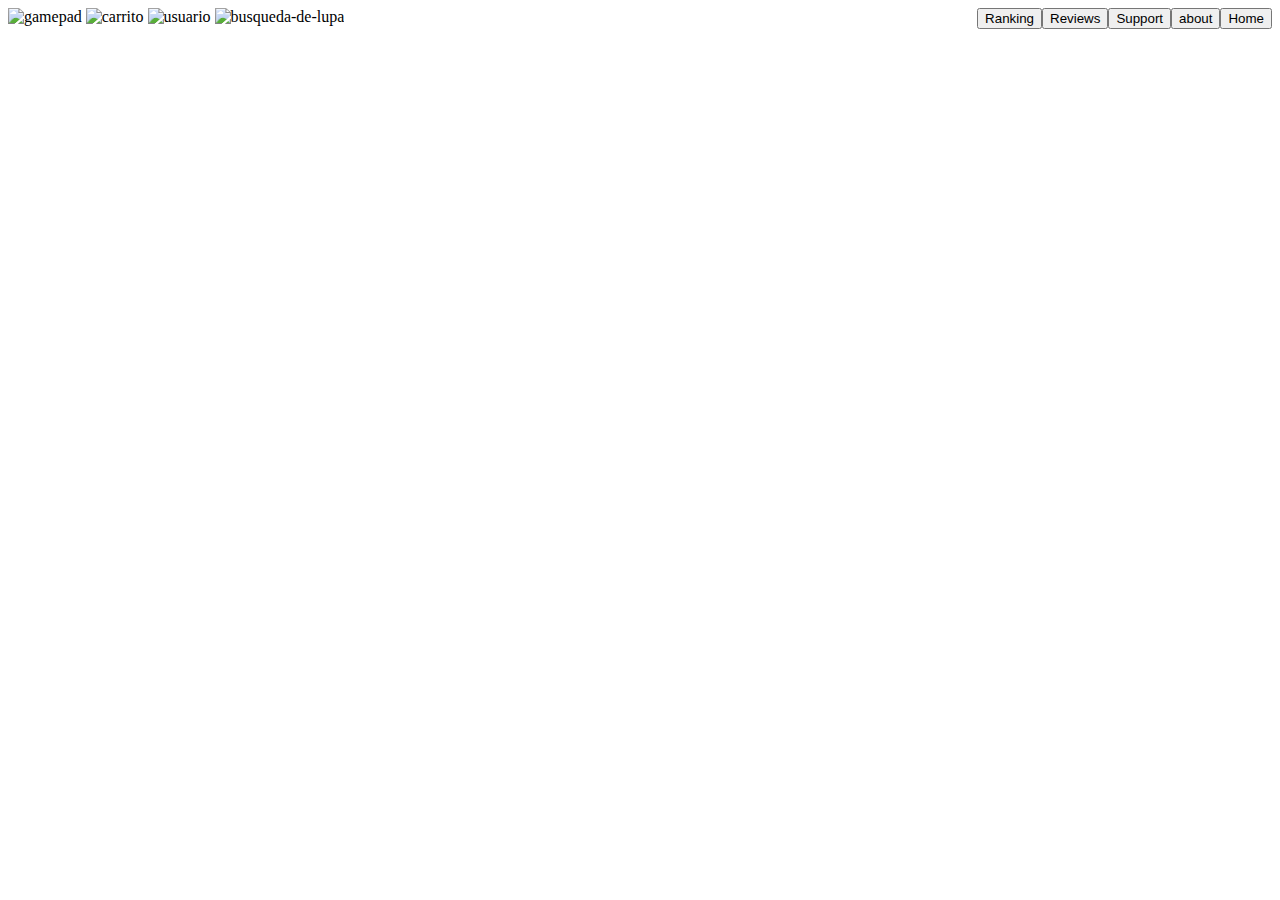
==== CarritoDeCompra/inde.html @ fd74c6d4 "avance" ====
<!DOCTYPE html>
<html lang="es">
  <head>
    <meta charset="UTF-8" />
    <meta http-equiv="X-UA-Compatible" content="IE=edge" />
    <meta name="viewport" content="width=device-width, initial-scale=1.0" />
    <link
      href="https://cdn.jsdelivr.net/npm/bootstrap@5.2.1/dist/css/bootstrap.min.css"
      rel="stylesheet"
      integrity="sha384-iYQeCzEYFbKjA/T2uDLTpkwGzCiq6soy8tYaI1GyVh/UjpbCx/TYkiZhlZB6+fzT"
      crossorigin="anonymous"
    />
    <script
      src="https://cdn.jsdelivr.net/npm/bootstrap@5.2.1/dist/js/bootstrap.bundle.min.js"
      integrity="sha384-u1OknCvxWvY5kfmNBILK2hRnQC3Pr17a+RTT6rIHI7NnikvbZlHgTPOOmMi466C8"
      crossorigin="anonymous"
    ></script>
    <title>CarritodeCompras</title>
  </head>
  <body>
    <div>
      <img id="gamepad" src="gamepad-console.png" alt="gamepad" />
      <img id="carrito" src="carrito-de-compras.png" alt="carrito" />
      <img id="usuario" src="usuario.png" alt="usuario" />
      <img id="busqueda" src="busqueda-de-lupa.png" alt="busqueda-de-lupa" />
      <button class="boton" style="float: right">Home</button>
      <button class="boton" style="float: right">about</button>
      <button class="boton" style="float: right">Support</button>
      <button class="boton" style="float: right">Reviews</button>
      <button class="boton" style="float: right">Ranking</button>
    </div>
    <br />
    <div>
      <div></div>
    </div>
    <div>
      <div></div>
      <div></div>
      <div></div>
      <div></div>
      <div></div>
      <div></div>
    </div>
  </body>
</html>
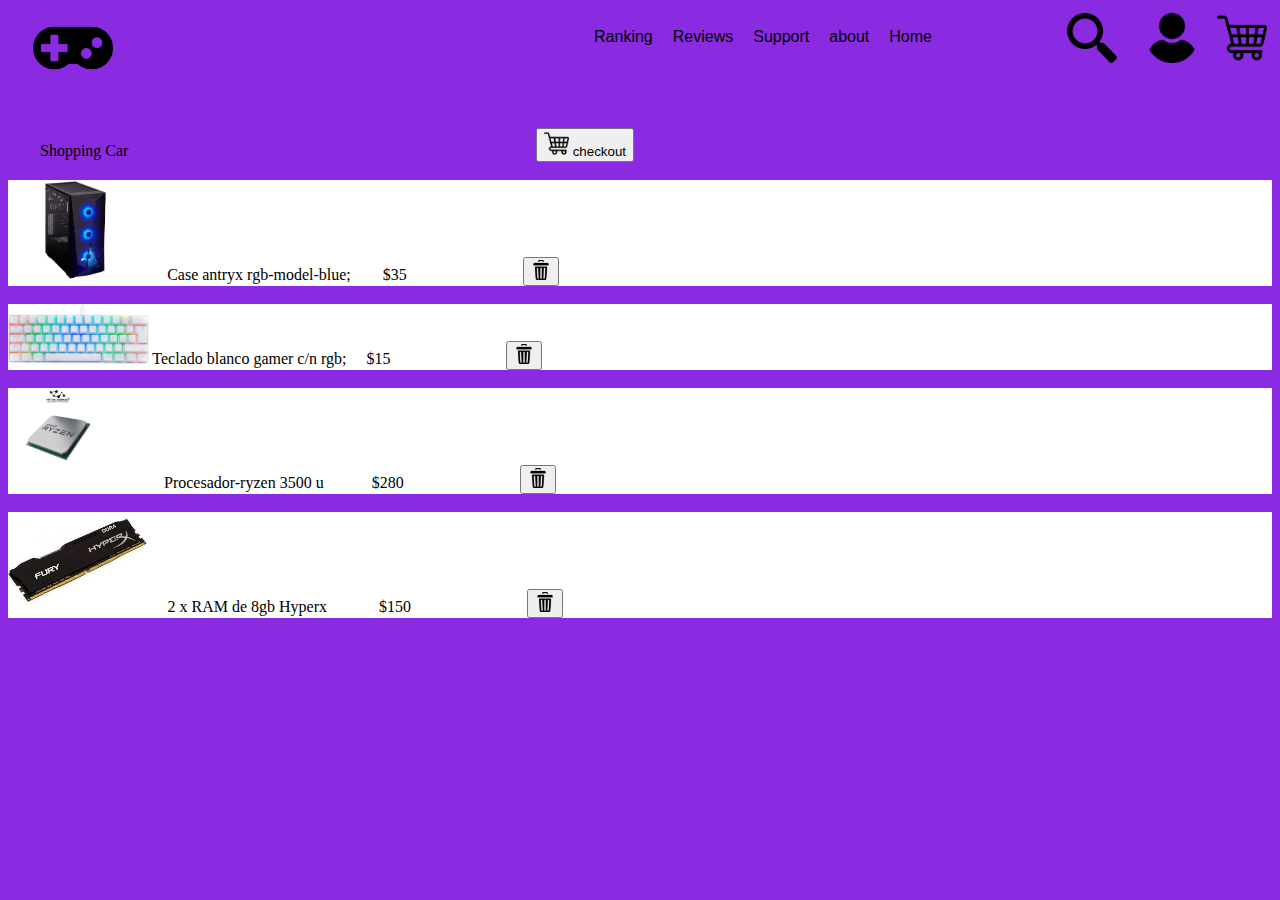
==== commit a334d9e2: "exa" ====
--- a/CarritoDeCompra/inde.html
+++ b/CarritoDeCompra/inde.html
@@ -15,14 +15,19 @@
       integrity="sha384-u1OknCvxWvY5kfmNBILK2hRnQC3Pr17a+RTT6rIHI7NnikvbZlHgTPOOmMi466C8"
       crossorigin="anonymous"
     ></script>
+    <link rel="stylesheet" href="style2.css" />
     <title>CarritodeCompras</title>
   </head>
   <body>
     <div>
-      <img id="gamepad" src="gamepad-console.png" alt="gamepad" />
-      <img id="carrito" src="carrito-de-compras.png" alt="carrito" />
-      <img id="usuario" src="usuario.png" alt="usuario" />
-      <img id="busqueda" src="busqueda-de-lupa.png" alt="busqueda-de-lupa" />
+      <img id="gamepad" src="/log in/gamepad-console.png" alt="gamepad" />
+      <img id="carrito" src="/log in/carrito-de-compras.png" alt="carrito" />
+      <img id="usuario" src="/log in/usuario.png" alt="usuario" />
+      <img
+        id="busqueda"
+        src="/log in/busqueda-de-lupa.png"
+        alt="busqueda-de-lupa"
+      />
       <button class="boton" style="float: right">Home</button>
       <button class="boton" style="float: right">about</button>
       <button class="boton" style="float: right">Support</button>
@@ -30,16 +35,61 @@
       <button class="boton" style="float: right">Ranking</button>
     </div>
     <br />
+    <div class="h3" id="shop">Shopping Car</div>
     <div>
-      <div></div>
+      <button class="check" type="button">
+        <img
+          id="check"
+          src="/log in/carrito-de-compras.png"
+          alt=""
+          style="height: 25px"
+        />
+        checkout
+      </button>
     </div>
-    <div>
-      <div></div>
-      <div></div>
-      <div></div>
-      <div></div>
-      <div></div>
-      <div></div>
+    <br />
+    <div class="col-sm-4" style="background-color: white">
+      <img src="/CarritoDeCompra/case.jpg" style="height: 100px" alt="" />
+      &nbsp;&nbsp;&nbsp;&nbsp;&nbsp;Case antryx
+      rgb-model-blue;&nbsp;&nbsp;&nbsp;&nbsp;&nbsp;&nbsp;&nbsp;&nbsp;$35
+      <button id="eliminar">
+        <img style="height: 20px" src="/CarritoDeCompra/eliminar.png" alt="" />
+      </button>
+    </div>
+    <br />
+    <div class="col-sm-4 p-3" style="background-color: white">
+      <img
+        src="/CarritoDeCompra/imagen_teclado.jpg"
+        style="height: 60px"
+        alt=""
+      />
+      Teclado blanco gamer c/n rgb;&nbsp;&nbsp;&nbsp;&nbsp;&nbsp;$15
+      <button id="eliminar">
+        <img style="height: 20px" src="/CarritoDeCompra/eliminar.png" alt="" />
+      </button>
+    </div>
+    <br />
+    <div class="col-sm-4" style="background-color: white">
+      <img
+        src="/CarritoDeCompra/Procesador-Ryzen-5-3500-3.6GHz-4.png"
+        style="height: 100px"
+        alt=""
+      />
+      &nbsp;&nbsp;&nbsp;&nbsp;&nbsp;&nbsp;&nbsp;&nbsp;&nbsp;&nbsp;&nbsp;&nbsp;&nbsp;Procesador-ryzen
+      3500 u
+      &nbsp;&nbsp;&nbsp;&nbsp;&nbsp;&nbsp;&nbsp;&nbsp;&nbsp;&nbsp;&nbsp;$280
+      <button id="eliminar">
+        <img style="height: 20px" src="/CarritoDeCompra/eliminar.png" alt="" />
+      </button>
+    </div>
+    <br />
+    <div class="col-sm-4" style="background-color: white">
+      <img src="/CarritoDeCompra/ram.jpg" style="height: 100px" alt="" />
+      &nbsp;&nbsp;&nbsp;&nbsp;2 x RAM de 8gb
+      Hyperx&nbsp;&nbsp;&nbsp;&nbsp;&nbsp;&nbsp;&nbsp;&nbsp;&nbsp;&nbsp;&nbsp;&nbsp;&nbsp;$150
+      <button id="eliminar">
+        <img style="height: 20px" src="/CarritoDeCompra/eliminar.png" alt="" />
+      </button>
     </div>
   </body>
 </html>
--- a/CarritoDeCompra/style2.css
+++ b/CarritoDeCompra/style2.css
@@ -0,0 +1,67 @@
+body{
+    background-color: blueviolet;  
+  }
+
+  #gamepad {
+    height: 80px;
+    position: relative;
+    left: 25px;
+  }
+  
+  #busqueda {
+    height: 50px;
+    float: right;
+    position: relative;
+    right:  25px;
+    top: 5px;
+  }
+  
+  #usuario {
+    height: 50px;
+    float: right;
+    margin-left: 20px;
+    margin-right: 10px;
+    position: relative;
+    right:  15px;
+    top: 5px;
+  }
+  
+  #carrito {
+    height: 50px;
+    float: right;
+    position: relative;
+    right:  5px;
+    top: 5px;
+  }
+  
+  #user {
+    height: 2rem;
+  }
+  
+  .boton{
+    height: 50px;
+    margin: 4px;
+    background-color: blueviolet;
+    border: none;
+    font-size: medium;
+    position: relative;
+    right: 150px;
+    ;
+  
+  }
+
+.check{
+  position: relative;
+  left: 33rem;
+}
+
+#eliminar{
+  position: relative;
+  left: 7rem;
+}
+
+#shop{
+  position: relative;
+  top: 2rem;
+  left: 2rem;
+}